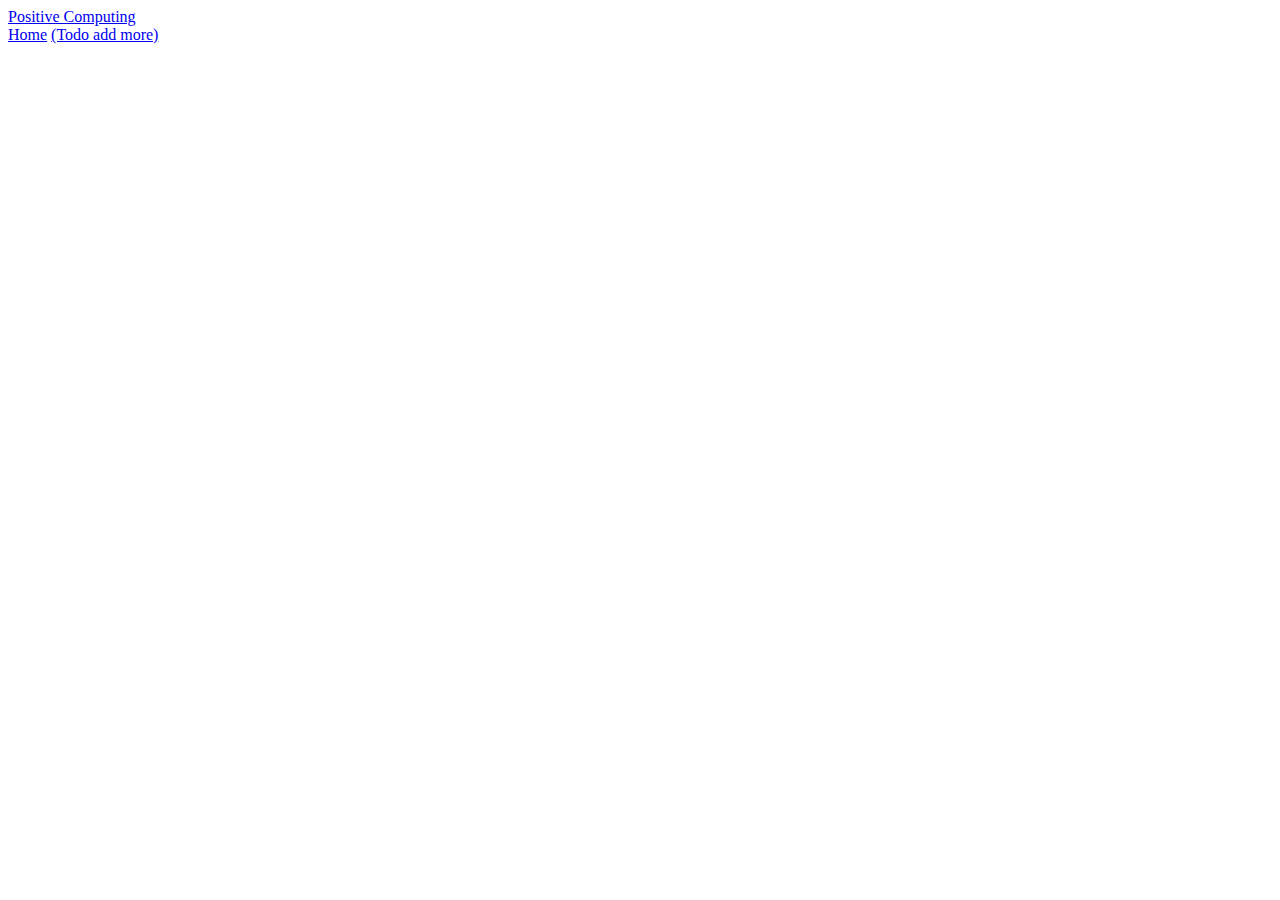
==== index.html @ 298887cf "added index page navbar" ====
<!DOCTYPE html>
<html lang="en">
<head>
    <meta charset="UTF-8">
    <meta name="viewport" content="width=device-width, initial-scale=1.0">
    <title>Document</title>
    <link href="https://cdn.jsdelivr.net/npm/bootstrap@5.0.2/dist/css/bootstrap.min.css" rel="stylesheet" integrity="sha384-EVSTQN3/azprG1Anm3QDgpJLIm9Nao0Yz1ztcQTwFspd3yD65VohhpuuCOmLASjC" crossorigin="anonymous">

</head>
<body>
    <nav class="navbar navbar-expand-md navbar-dark bg-dark">
        <a class="navbar-brand mx-4" href="#">Positive Computing</a>
          <div class="navbar-collapse justify-content-end">
            <div class="navbar-nav align-items-right mx-4">
              <a class="nav-item nav-link active" href="#">Home</a>
              <a class="nav-item nav-link" href="#">(Todo add more)</a>
            </div>
          </div>
      </nav>

    <script src="https://cdn.jsdelivr.net/npm/bootstrap@5.0.2/dist/js/bootstrap.bundle.min.js" integrity="sha384-MrcW6ZMFYlzcLA8Nl+NtUVF0sA7MsXsP1UyJoMp4YLEuNSfAP+JcXn/tWtIaxVXM" crossorigin="anonymous"></script>
</body>
</html>
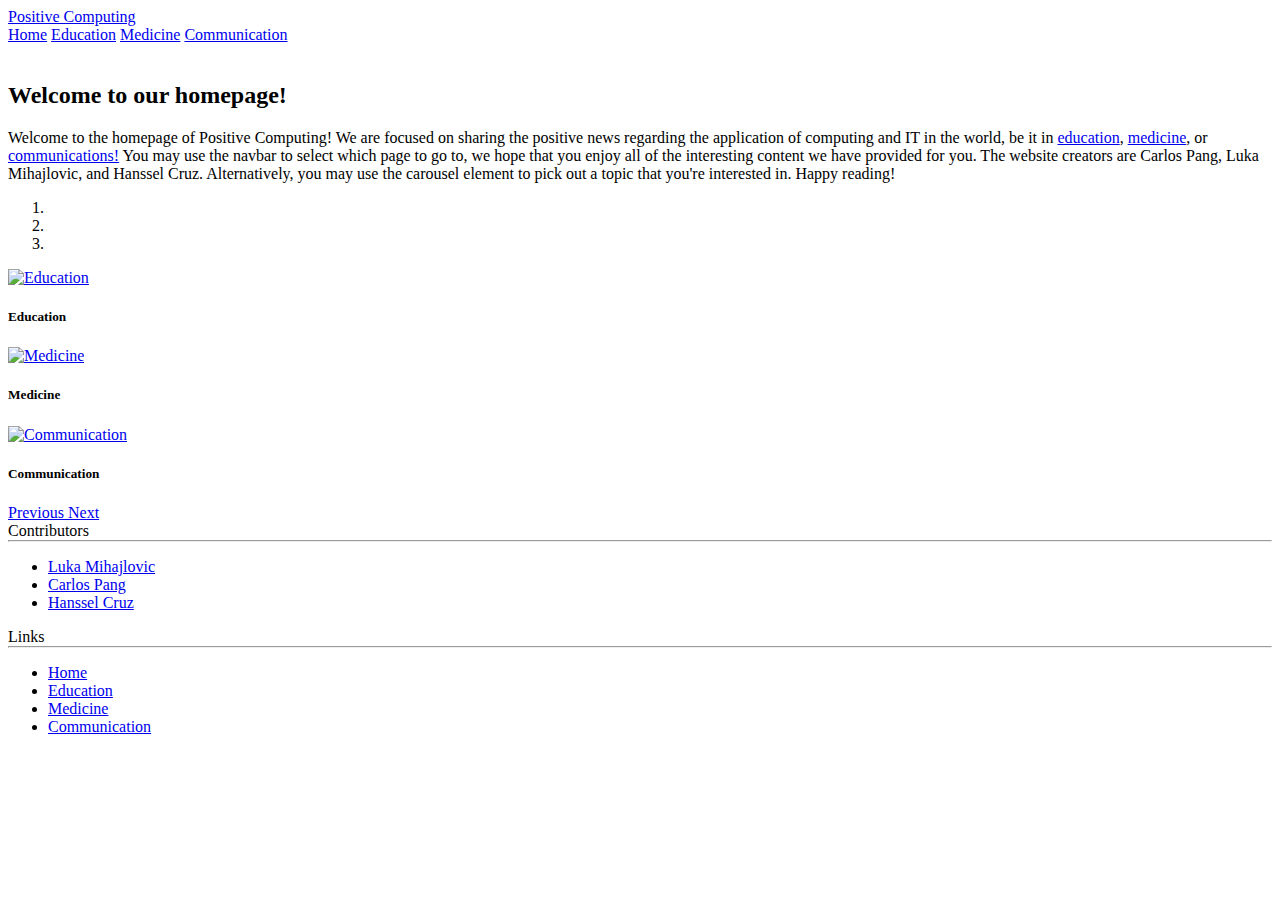
==== commit 28c5a908: "Merge 316de157219c1593df87ba97cbfb26e7de75a889 into 34b6edc2d8a5898aef36fd5ce1c3b1f570f7e209" ====
--- a/index.html
+++ b/index.html
@@ -3,21 +3,121 @@
 <head>
     <meta charset="UTF-8">
     <meta name="viewport" content="width=device-width, initial-scale=1.0">
-    <title>Document</title>
+    <title>Positive Computing Homepage</title>
+
     <link href="https://cdn.jsdelivr.net/npm/bootstrap@5.0.2/dist/css/bootstrap.min.css" rel="stylesheet" integrity="sha384-EVSTQN3/azprG1Anm3QDgpJLIm9Nao0Yz1ztcQTwFspd3yD65VohhpuuCOmLASjC" crossorigin="anonymous">
-
+    <link rel="stylesheet" href="indexStyle.css">
 </head>
 <body>
-    <nav class="navbar navbar-expand-md navbar-dark bg-dark">
-        <a class="navbar-brand mx-4" href="#">Positive Computing</a>
-          <div class="navbar-collapse justify-content-end">
-            <div class="navbar-nav align-items-right mx-4">
-              <a class="nav-item nav-link active" href="#">Home</a>
-              <a class="nav-item nav-link" href="#">(Todo add more)</a>
-            </div>
+  <nav class="navbar navbar-expand-md navbar-dark bg-dark">
+    <a class="navbar-brand mx-4" href="#">Positive Computing</a>
+      <div class="navbar-collapse justify-content-end">
+        <div class="navbar-nav align-items-right mx-4">
+          <a class="nav-item nav-link active" href="index.html">Home</a>
+          <a class="nav-item nav-link " href="csEducation.html">Education</a>
+          <a class="nav-item nav-link " href="cs-in-medicine.html">Medicine</a>
+          <a class="nav-item nav-link " href="carlos_1.html">Communication</a>
+        </div>
+      </div>
+  </nav>
+
+  <br>
+      <h2 class="mx-5">Welcome to our homepage!</h2>
+      <div class="bgSlightlyLighter">
+        <p class="mx-4 text-justify">
+          Welcome to the homepage of Positive Computing! We are focused on sharing the positive news regarding the application of computing and IT in the world, be it in <a href="csEducation.html">education</a>, <a href="cs-in-medicine.html">medicine</a>, or <a href="carlos_1.html">communications!</a> You may use the navbar to select which page to go to, we hope that you enjoy all of the interesting content we have provided for you. The website creators are Carlos Pang, Luka Mihajlovic, and Hanssel Cruz. Alternatively, you may use the carousel element to pick out a topic that you're interested in. Happy reading!
+        </p>
+      </div>
+
+      <div class="container-fluid">
+        <div id="carouselExampleIndicators" class="carousel slide" data-ride="carousel">
+          <ol class="carousel-indicators">
+              <li data-target="#carouselExampleIndicators" data-slide-to="0" class="active"></li>
+              <li data-target="#carouselExampleIndicators" data-slide-to="1"></li>
+              <li data-target="#carouselExampleIndicators" data-slide-to="2"></li>
+          </ol>
+          <div class="carousel-inner">
+              <div class="carousel-item active">
+                <a href="csEducation.html">
+                  <img class="d-block w-100" src="./imgs/s300_FE-Durham-digital-class_960x640.jpg" alt="Education">
+                </a>
+                  <div class="carousel-caption d-none d-md-block">
+                      <h5>Education</h5>
+                  </div>
+              </div>
+              <div class="carousel-item">
+                <a href="cs-in-medicine.html">
+                  <img class="d-block w-100" src="./imgs/compsciMedicine.webp" alt="Medicine">
+                </a>
+                  <div class="carousel-caption d-none d-md-block">
+                    <h5>Medicine</h5>
+                </div>
+              </div>
+              <div class="carousel-item">
+                <a href="carlos_1.html">
+                  <img class="d-block w-100" src="./cp_images/1_3.jpg" alt="Communication">
+                </a>
+                  <div class="carousel-caption d-none d-md-block">
+                    <h5>Communication</h5>
+                </div>
+              </div>
           </div>
-      </nav>
+          <a class="carousel-control-prev" href="#carouselExampleIndicators" role="button" data-slide="prev">
+              <span class="carousel-control-prev-icon" aria-hidden="true"></span>
+              <span class="sr-only">Previous</span>
+          </a>
+          <a class="carousel-control-next" href="#carouselExampleIndicators" role="button" data-slide="next">
+              <span class="carousel-control-next-icon" aria-hidden="true"></span>
+              <span class="sr-only">Next</span>
+          </a>
+      </div>
+      </div>
 
-    <script src="https://cdn.jsdelivr.net/npm/bootstrap@5.0.2/dist/js/bootstrap.bundle.min.js" integrity="sha384-MrcW6ZMFYlzcLA8Nl+NtUVF0sA7MsXsP1UyJoMp4YLEuNSfAP+JcXn/tWtIaxVXM" crossorigin="anonymous"></script>
-</body>
-</html>+
+
+
+
+  <footer>
+    <div id="Contributors">
+      <span class="footer-subheading">Contributors</span>
+      <hr style="margin:0; color:#fff">
+      <ul>
+        <li>
+          <a href="https://github.com/Luka-Mihajlovic" target="_blank">Luka Mihajlovic</a>
+        </li>
+        <li>
+          <a href="https://github.com/invincible-tyrannosaurus-warrior" target="_blank">Carlos Pang</a>
+        </li>
+        <li>
+            <!-- No space between attributes -->
+          <a href="https://github.com/manofcat"target = "_blank">Hanssel Cruz</a>
+        </li>
+      </ul>
+    </div>
+
+    <div id="Links">
+      <span class="footer-subheading">Links</span>
+      <hr style="margin:0; color:#fff">
+      <ul>
+        <li>
+          <a href="index.html">Home</a>
+        </li>
+        <li>
+          <a href="csEducation.html">Education</a>
+        </li>
+        <li>
+            <a href="cs-in-medicine.html">Medicine</a>
+          </li>
+        <li>
+          <a href="carlos_1.html">Communication</a>
+        </li>
+      </ul>
+    </div>
+
+  </footer>
+
+  <script src="https://code.jquery.com/jquery-3.2.1.slim.min.js" integrity="sha384-KJ3o2DKtIkvYIK3UENzmM7KCkRr/rE9/Qpg6aAZGJwFDMVNA/GpGFF93hXpG5KkN" crossorigin="anonymous"></script>
+  <script src="https://cdnjs.cloudflare.com/ajax/libs/popper.js/1.12.9/umd/popper.min.js" integrity="sha384-ApNbgh9B+Y1QKtv3Rn7W3mgPxhU9K/ScQsAP7hUibX39j7fakFPskvXusvfa0b4Q" crossorigin="anonymous"></script>
+  <script src="https://maxcdn.bootstrapcdn.com/bootstrap/4.0.0/js/bootstrap.min.js" integrity="sha384-JZR6Spejh4U02d8jOt6vLEHfe/JQGiRRSQQxSfFWpi1MquVdAyjUar5+76PVCmYl" crossorigin="anonymous"></script>
+  </body>
+</html>
